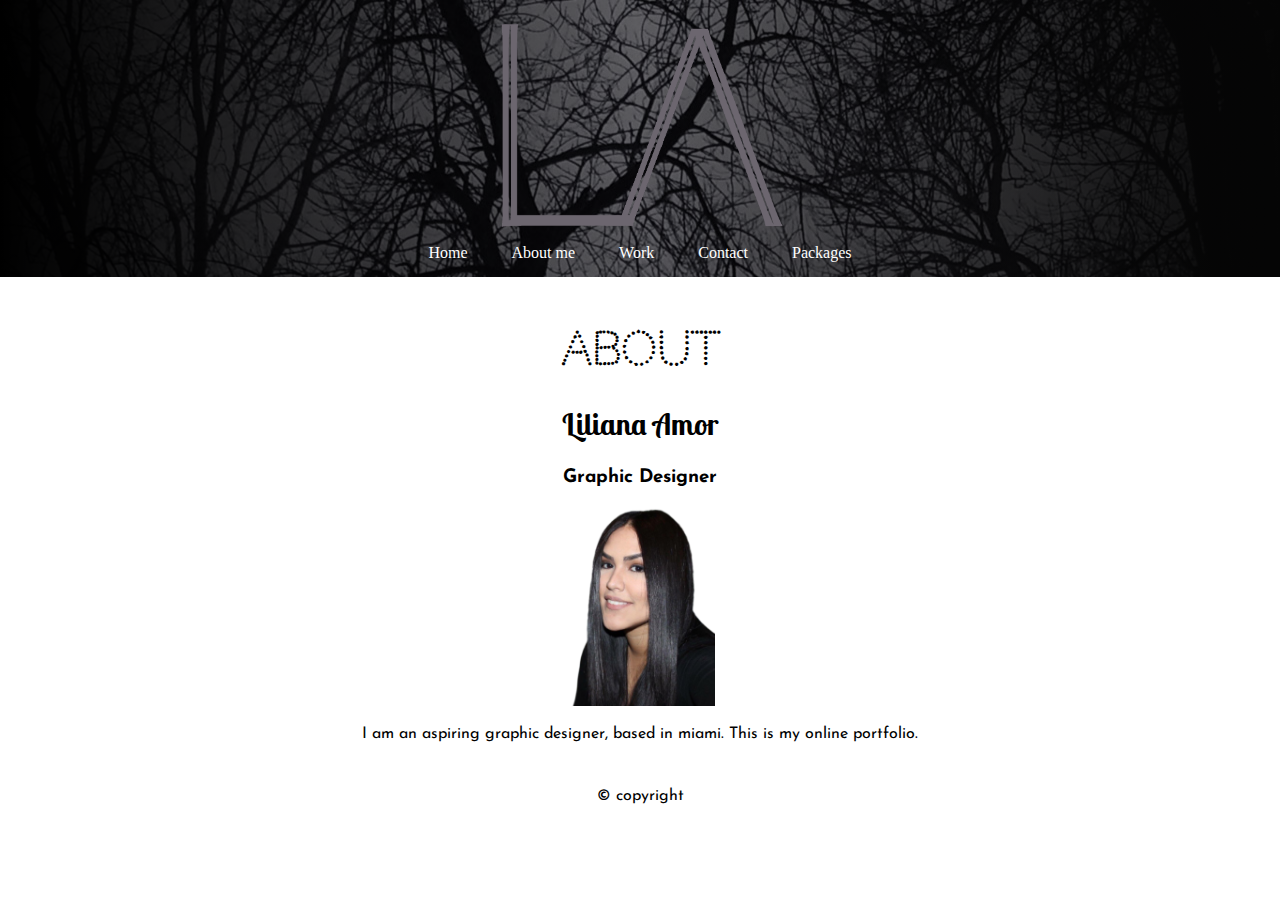
==== about.html @ 582fc6e4 "Update about.html" ====
<!doctype html>
<html>

  <header>
    <title> About Liliana Amor</title>
      <img src="logoo.png" width="300" class="animated bounce">
  <nav>
    <a href="http://lilianaamor.me">Home</a>
    <a href="http://lilianaamor.me/about">About me</a>
    <a href="http://lilianaamor.me/work">Work</a>
    <a href="http://lilianaamor.me/contact">Contact</a>
     <a href="http://lilianaamor.me/packages">Packages</a> 
  </nav>
  </header>
  
  <link href="https://fonts.googleapis.com/css?family=Codystar" rel="stylesheet">
  <link href="https://fonts.googleapis.com/css?family=Cormorant+Garamond|Josefin+Sans|Lobster+Two" rel="stylesheet">

  <style>
  header {
  padding: 15px;
  /* Permalink - use to edit and share this gradient: http://colorzilla.com/gradient-editor/#000000+0,000000+50,050505+100&1+0,0.53+50,1+100 */
background: -moz-linear-gradient(left, rgba(0,0,0,1) 0%, rgba(0,0,0,0.53) 50%, rgba(5,5,5,1) 100%); /* FF3.6-15 */
background: -webkit-linear-gradient(left, rgba(0,0,0,1) 0%,rgba(0,0,0,0.53) 50%,rgba(5,5,5,1) 100%); /* Chrome10-25,Safari5.1-6 */
background: linear-gradient(to right, rgba(0,0,0,1) 0%,rgba(0,0,0,0.53) 50%,rgba(5,5,5,1) 100%),url(tree.jpg); /* W3C, IE10+, FF16+, Chrome26+, Opera12+, Safari7+ */
filter: progid:DXImageTransform.Microsoft.gradient( startColorstr='#000000', endColorstr='#050505',GradientType=1 ); /* IE6-9 */
  }
  body {
    margin:0;
    text-align:center;
  }
  main {
  background-image:url(https://c2.staticflickr.com/6/5607/15707356245_b3a965ee57_b.jpg);
  padding: 15px;
  font-family: 'Josefin Sans', sans-serif;
  }
  h2{
    font-family: 'Lobster Two', cursive;
    font-size: 30px;
  }
     footer{
    background-image:url(https://c2.staticflickr.com/6/5607/15707356245_b3a965ee57_b.jpg);
  padding: 15px;
  font-family: 'Josefin Sans', sans-serif;
    }
  h1 {
   font-family: 'Codystar', cursive;
   font-size: 45px;
  }
  nav {
  font-size: 16px
  }
  nav a{
  color: white;
  text-decoration: none;
  padding: 20px;
  }
</style>

  <main>
  <h1> About </h1>
  <h2>Liliana Amor</h2>
  <h3> Graphic Designer </h3>
  <img src="ABOUT.png" height="200">
  <p> I am an aspiring graphic designer, based in miami. 
  This is my online portfolio.
  </main>
     <footer>
      	&#169; copyright
    </footer>

</html>
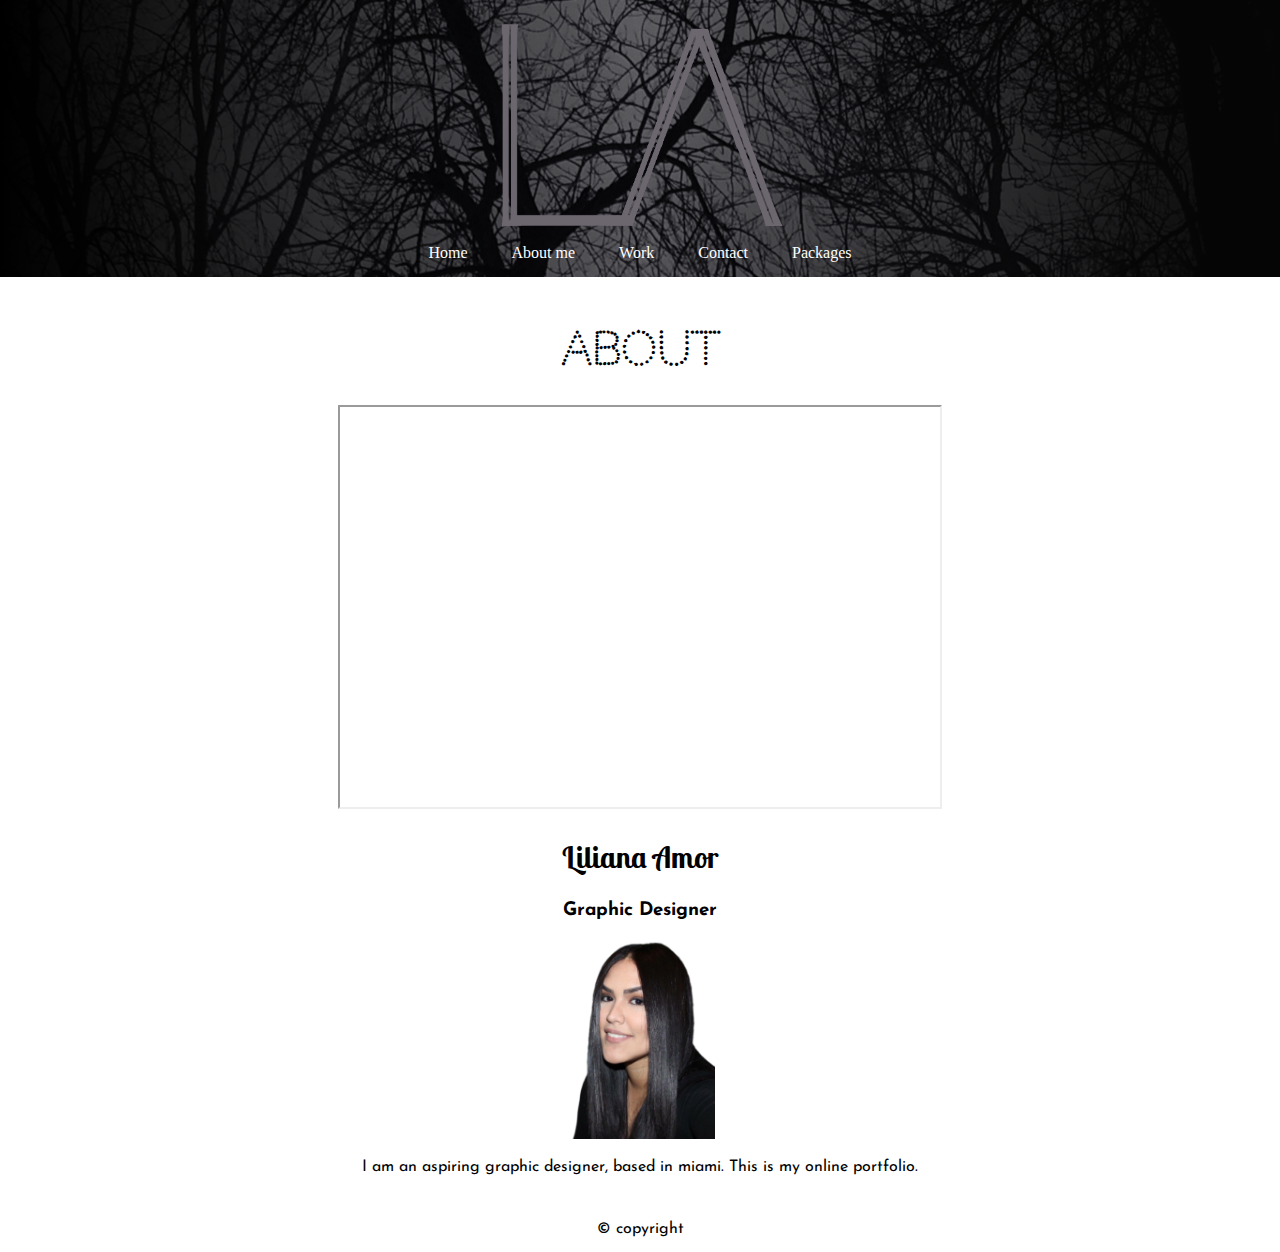
==== commit 6f1fb764: "Update about.html" ====
--- a/about.html
+++ b/about.html
@@ -1,6 +1,8 @@
 <!doctype html>
 <html>
-
+<link href="https://fonts.googleapis.com/css?family=Codystar" rel="stylesheet">
+<link href="https://fonts.googleapis.com/css?family=Cormorant+Garamond|Josefin+Sans|Lobster+Two" rel="stylesheet">
+<link rel="stylesheet" href="animate.css">
   <header>
     <title> About Liliana Amor</title>
       <img src="logoo.png" width="300" class="animated bounce">
@@ -59,6 +61,10 @@
 
   <main>
   <h1> About </h1>
+   <iframe src="resume.pdf" height="400" width="600"></iframe> 
+    
+    
+    
   <h2>Liliana Amor</h2>
   <h3> Graphic Designer </h3>
   <img src="ABOUT.png" height="200">
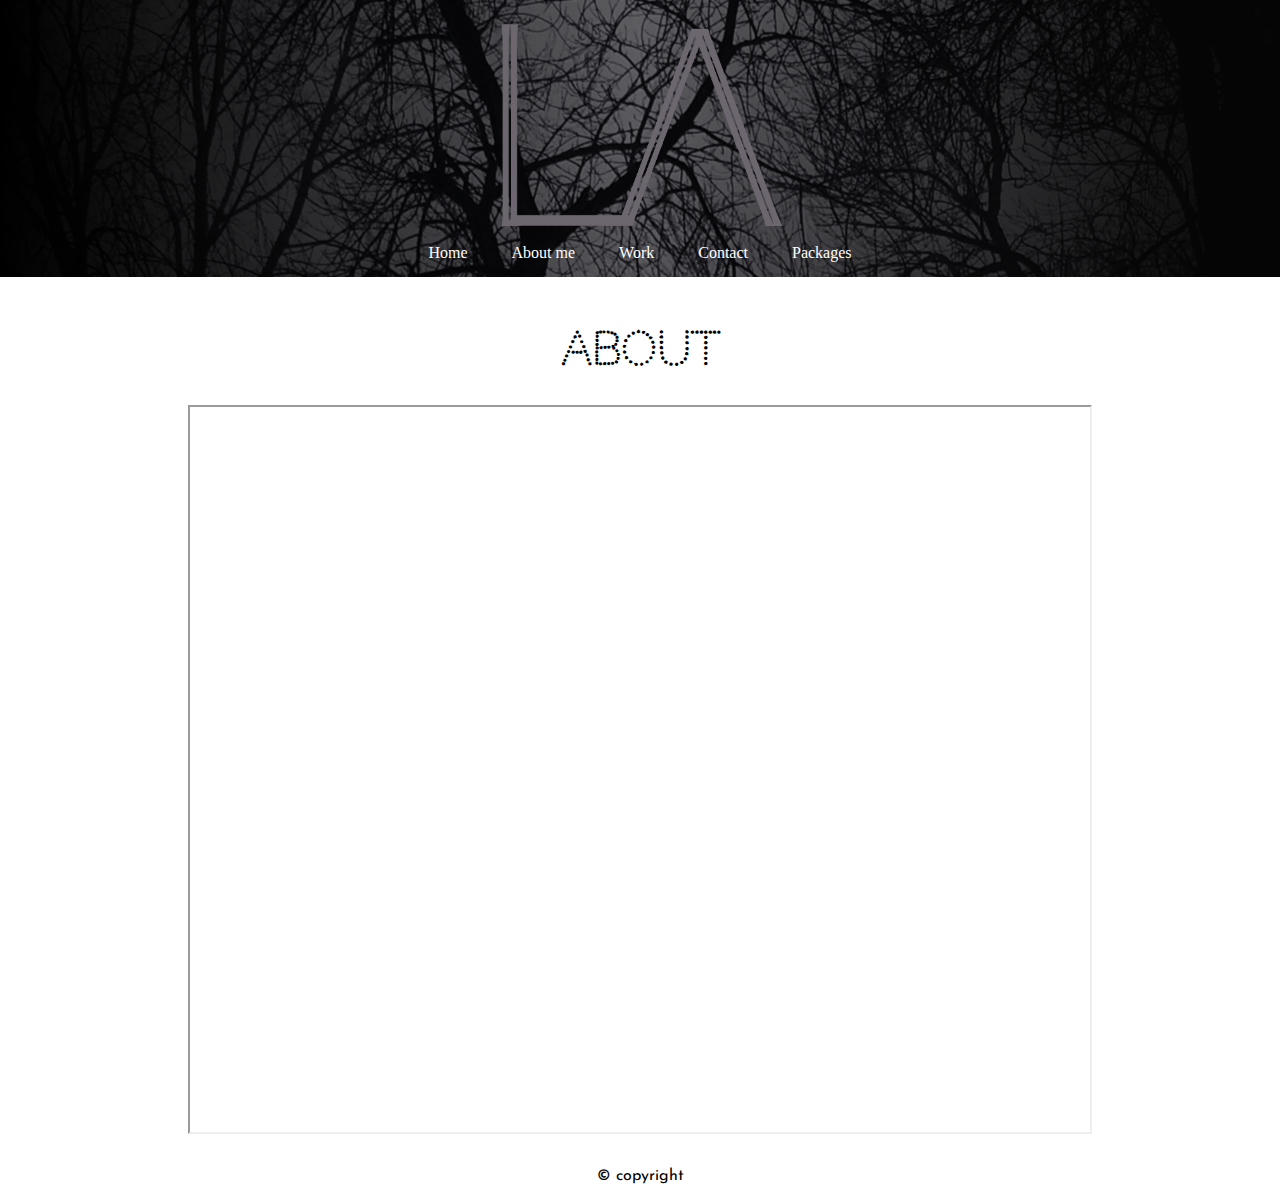
==== commit 7dcfd65e: "Update about.html" ====
--- a/about.html
+++ b/about.html
@@ -61,15 +61,9 @@
 
   <main>
   <h1> About </h1>
-   <iframe src="resume.pdf" height="400" width="600"></iframe> 
+   <iframe src="resume.pdf" height="725" width="900"></iframe> 
     
-    
-    
-  <h2>Liliana Amor</h2>
-  <h3> Graphic Designer </h3>
-  <img src="ABOUT.png" height="200">
-  <p> I am an aspiring graphic designer, based in miami. 
-  This is my online portfolio.
+  
   </main>
      <footer>
       	&#169; copyright
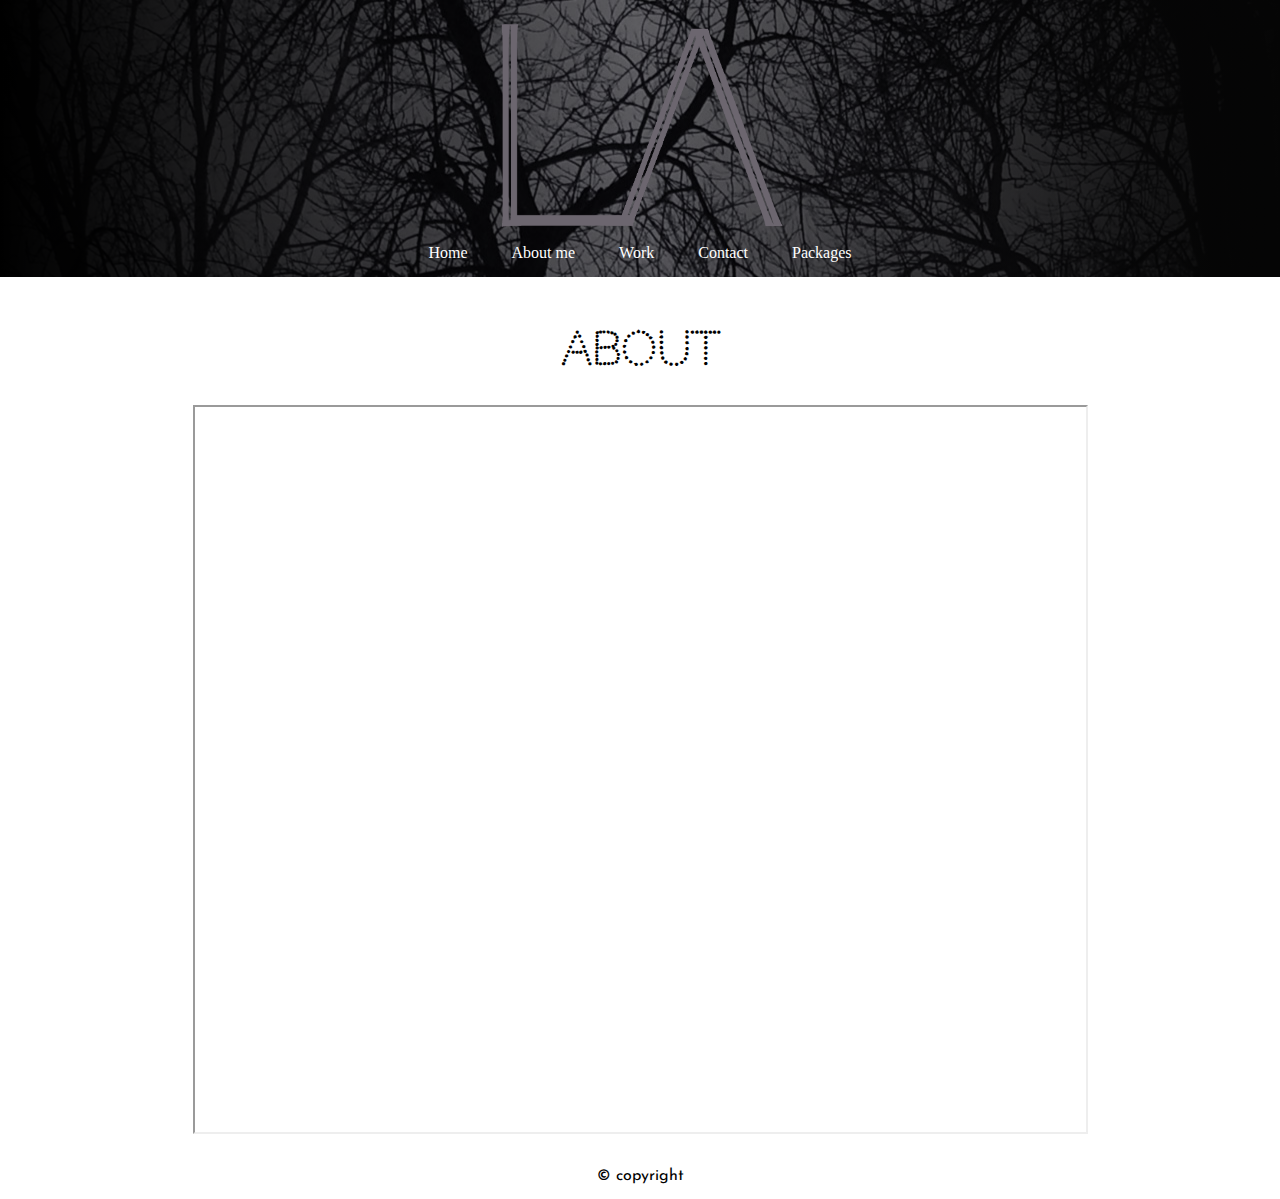
==== commit d8d54035: "Update about.html" ====
--- a/about.html
+++ b/about.html
@@ -61,7 +61,7 @@
 
   <main>
   <h1> About </h1>
-   <iframe src="resume.pdf" height="725" width="900"></iframe> 
+   <iframe src="resume.pdf" height="725" width="891"></iframe> 
     
   
   </main>
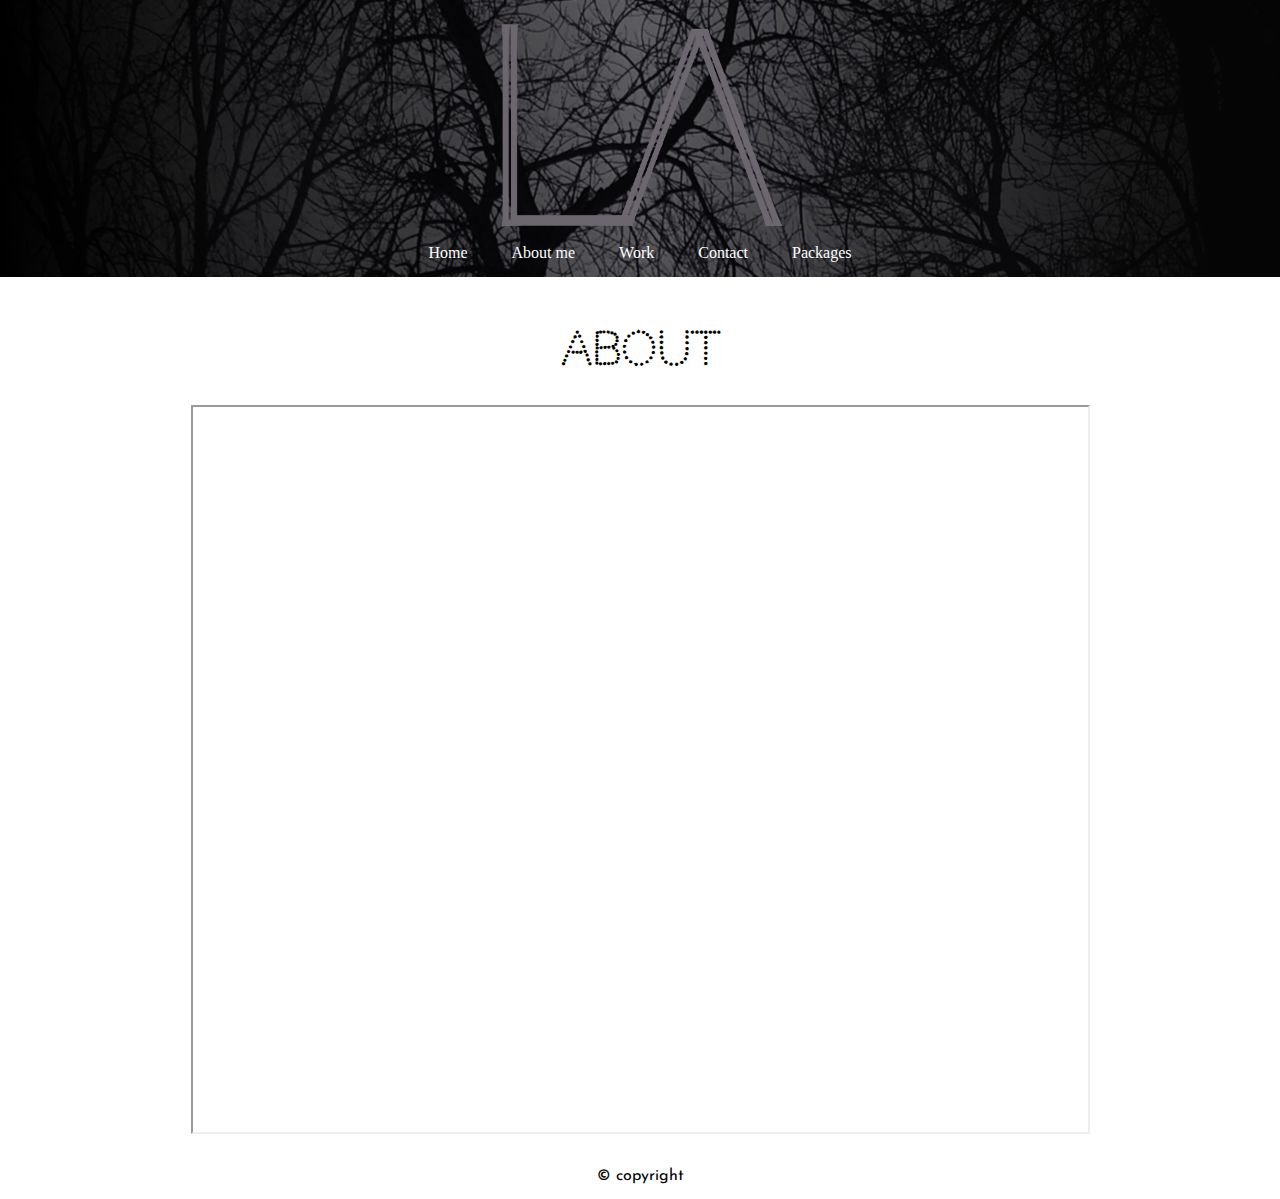
==== commit 68da3adf: "Update about.html" ====
--- a/about.html
+++ b/about.html
@@ -61,7 +61,7 @@
 
   <main>
   <h1> About </h1>
-   <iframe src="resume.pdf" height="725" width="891"></iframe> 
+   <iframe src="resume.pdf" height="725" width="895"></iframe> 
     
   
   </main>
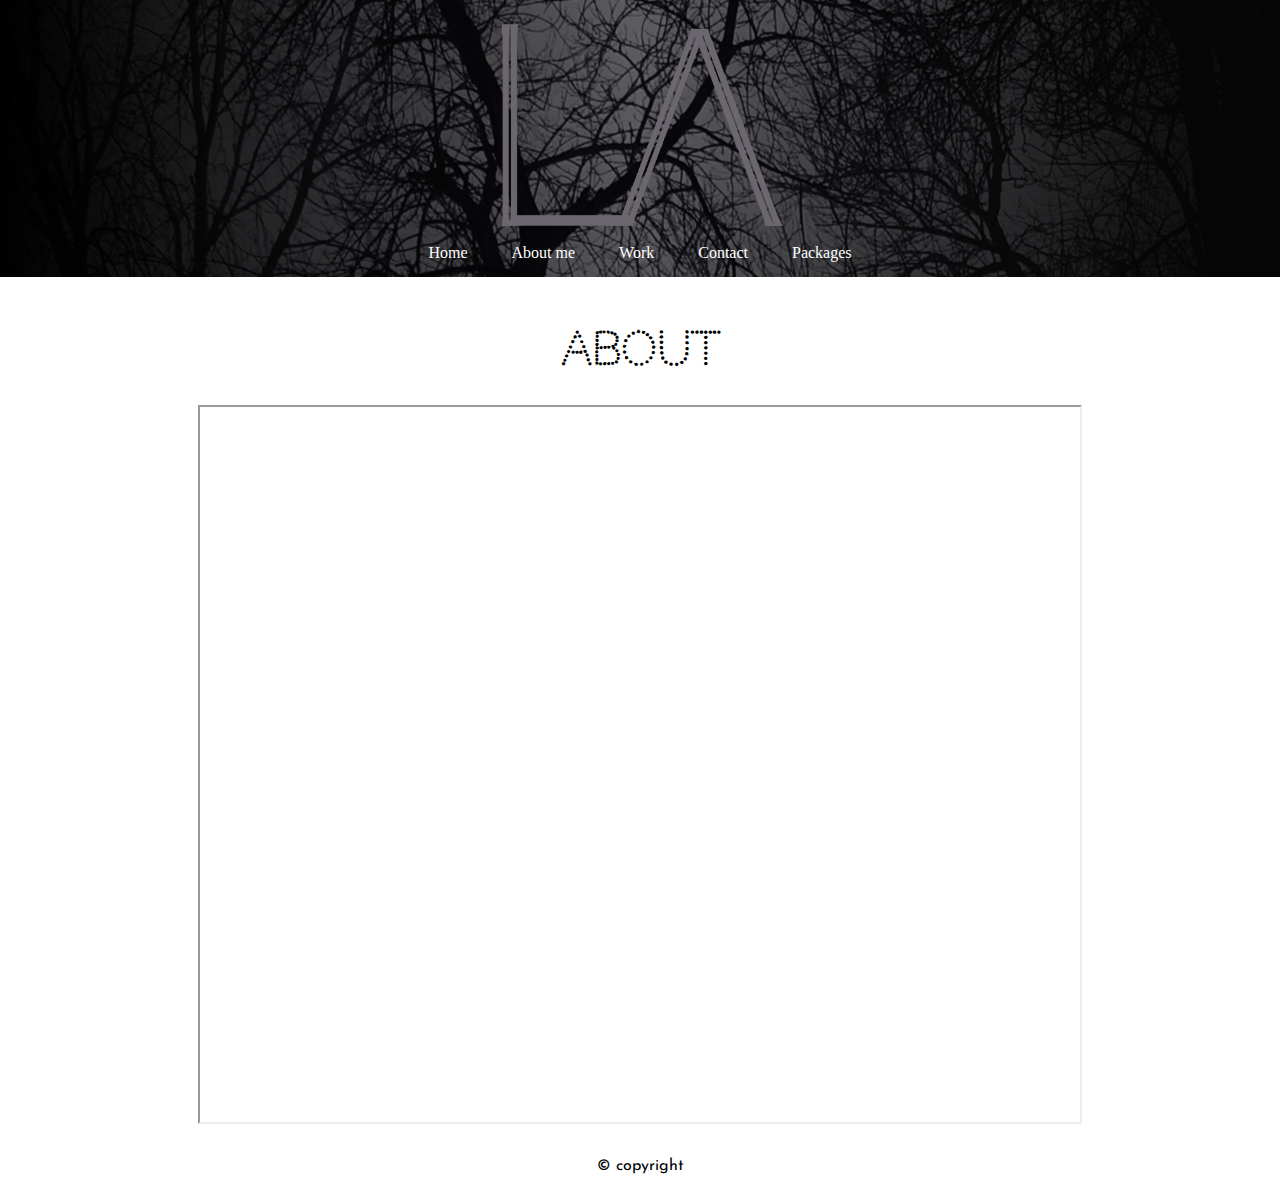
==== commit 457adfb2: "Update about.html" ====
--- a/about.html
+++ b/about.html
@@ -61,7 +61,7 @@
 
   <main>
   <h1> About </h1>
-   <iframe src="resume.pdf" height="725" width="895"></iframe> 
+   <iframe src="resume.pdf" height="715" width="880"></iframe> 
     
   
   </main>
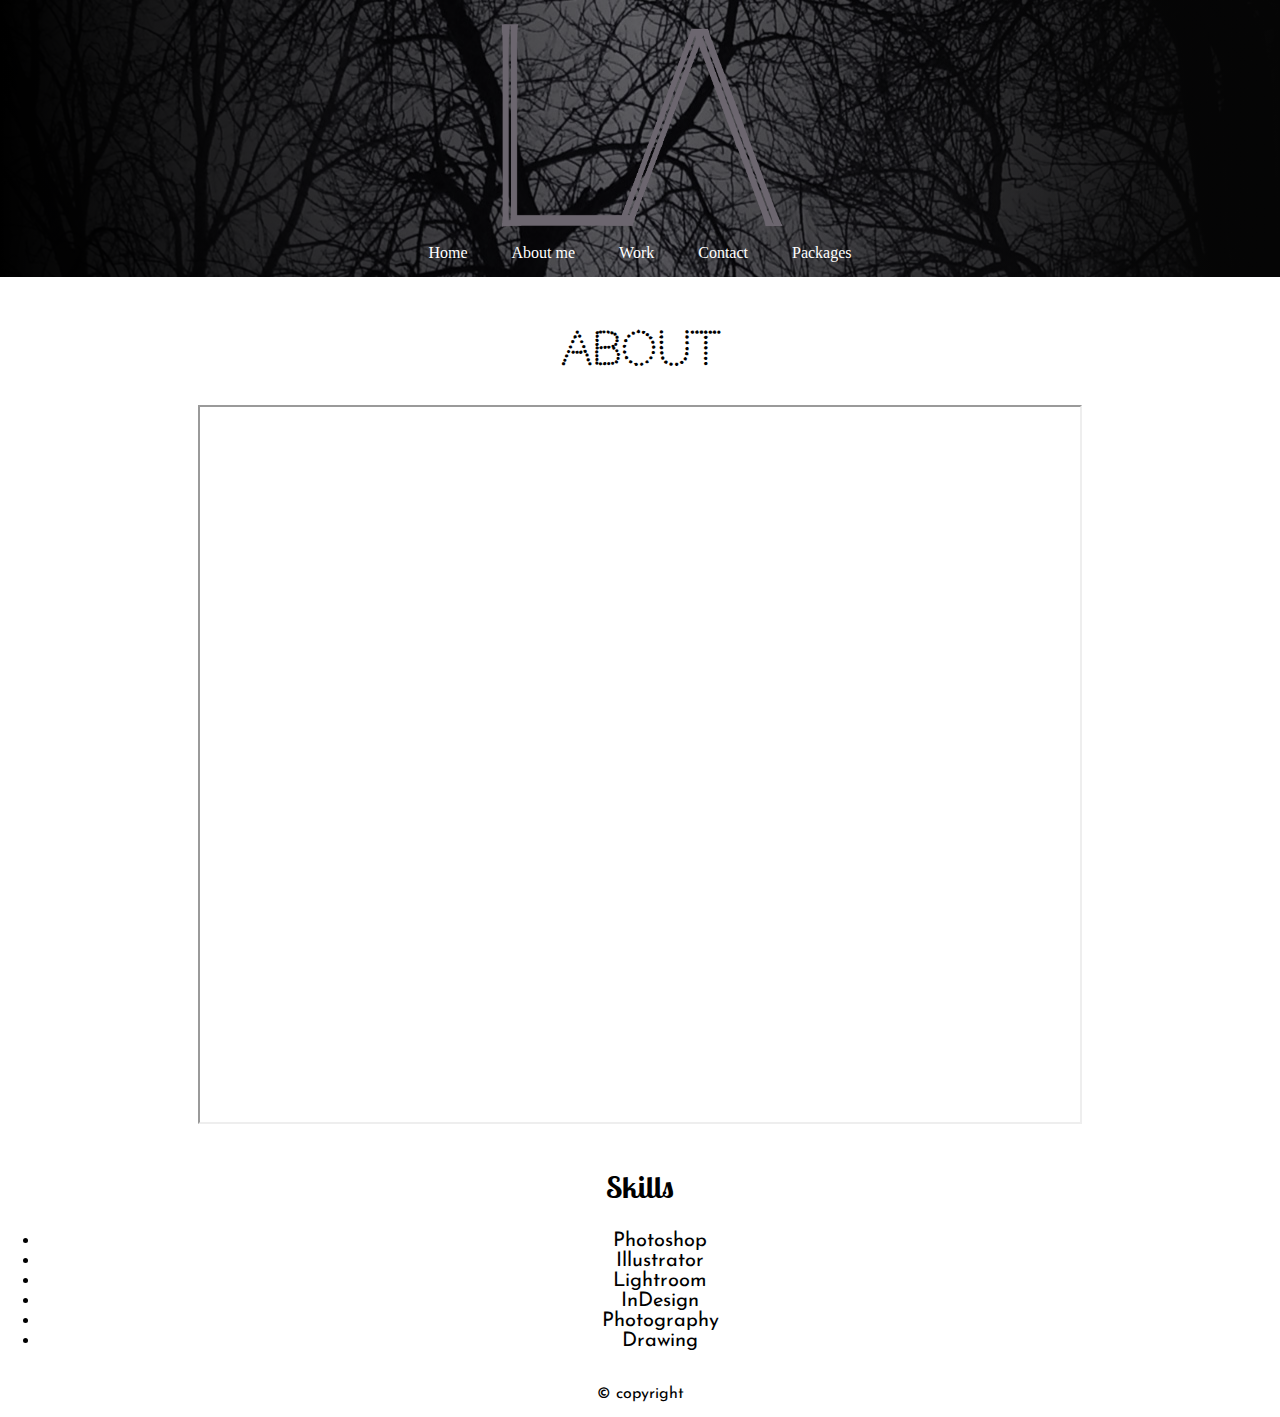
==== commit 13bc1877: "Update about.html" ====
--- a/about.html
+++ b/about.html
@@ -1,4 +1,6 @@
 <!doctype html>
+<meta charset="utf-8"> 
+<meta name="viewport" content="width=device-width, initial-scale=1"> 
 <html>
 <link href="https://fonts.googleapis.com/css?family=Codystar" rel="stylesheet">
 <link href="https://fonts.googleapis.com/css?family=Cormorant+Garamond|Josefin+Sans|Lobster+Two" rel="stylesheet">
@@ -35,6 +37,7 @@
   background-image:url(https://c2.staticflickr.com/6/5607/15707356245_b3a965ee57_b.jpg);
   padding: 15px;
   font-family: 'Josefin Sans', sans-serif;
+    text-align:center;
   }
   h2{
     font-family: 'Lobster Two', cursive;
@@ -44,6 +47,11 @@
     background-image:url(https://c2.staticflickr.com/6/5607/15707356245_b3a965ee57_b.jpg);
   padding: 15px;
   font-family: 'Josefin Sans', sans-serif;
+    }
+    section{
+       background-image:url(https://c2.staticflickr.com/6/5607/15707356245_b3a965ee57_b.jpg);
+  font-size: 20px;
+       font-family: 'Josefin Sans', sans-serif;
     }
   h1 {
    font-family: 'Codystar', cursive;
@@ -62,9 +70,18 @@
   <main>
   <h1> About </h1>
    <iframe src="resume.pdf" height="715" width="880"></iframe> 
-    
-  
   </main>
+  <section>
+      <h2>Skills</h2>
+    <ul>
+  <li>Photoshop</li>
+  <li>Illustrator</li>
+  <li>Lightroom</li>
+      <li>InDesign</li>
+      <li>Photography</li>
+  <li>Drawing</li>
+</ul>
+  </section>
      <footer>
       	&#169; copyright
     </footer>
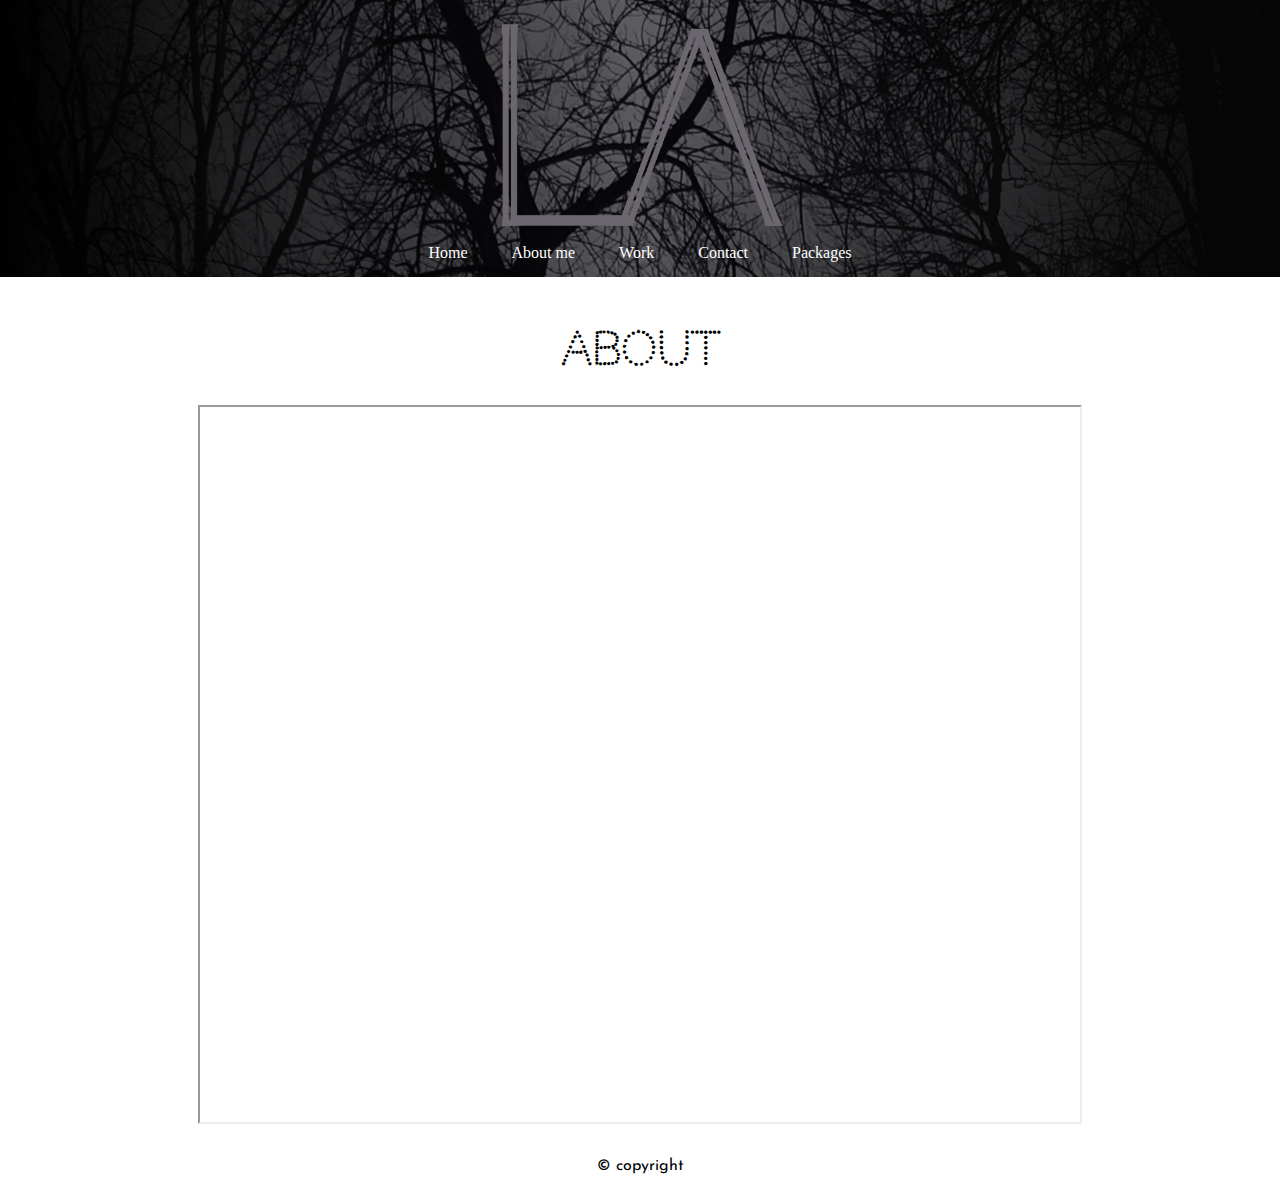
==== commit 5532962f: "Update about.html" ====
--- a/about.html
+++ b/about.html
@@ -52,6 +52,9 @@
        background-image:url(https://c2.staticflickr.com/6/5607/15707356245_b3a965ee57_b.jpg);
   font-size: 20px;
        font-family: 'Josefin Sans', sans-serif;
+      margin-top:-25px;
+    margin-bottom:-25px;
+    padding:15px;
     }
   h1 {
    font-family: 'Codystar', cursive;
@@ -71,17 +74,6 @@
   <h1> About </h1>
    <iframe src="resume.pdf" height="715" width="880"></iframe> 
   </main>
-  <section>
-      <h2>Skills</h2>
-    <ul>
-  <li>Photoshop</li>
-  <li>Illustrator</li>
-  <li>Lightroom</li>
-      <li>InDesign</li>
-      <li>Photography</li>
-  <li>Drawing</li>
-</ul>
-  </section>
      <footer>
       	&#169; copyright
     </footer>
